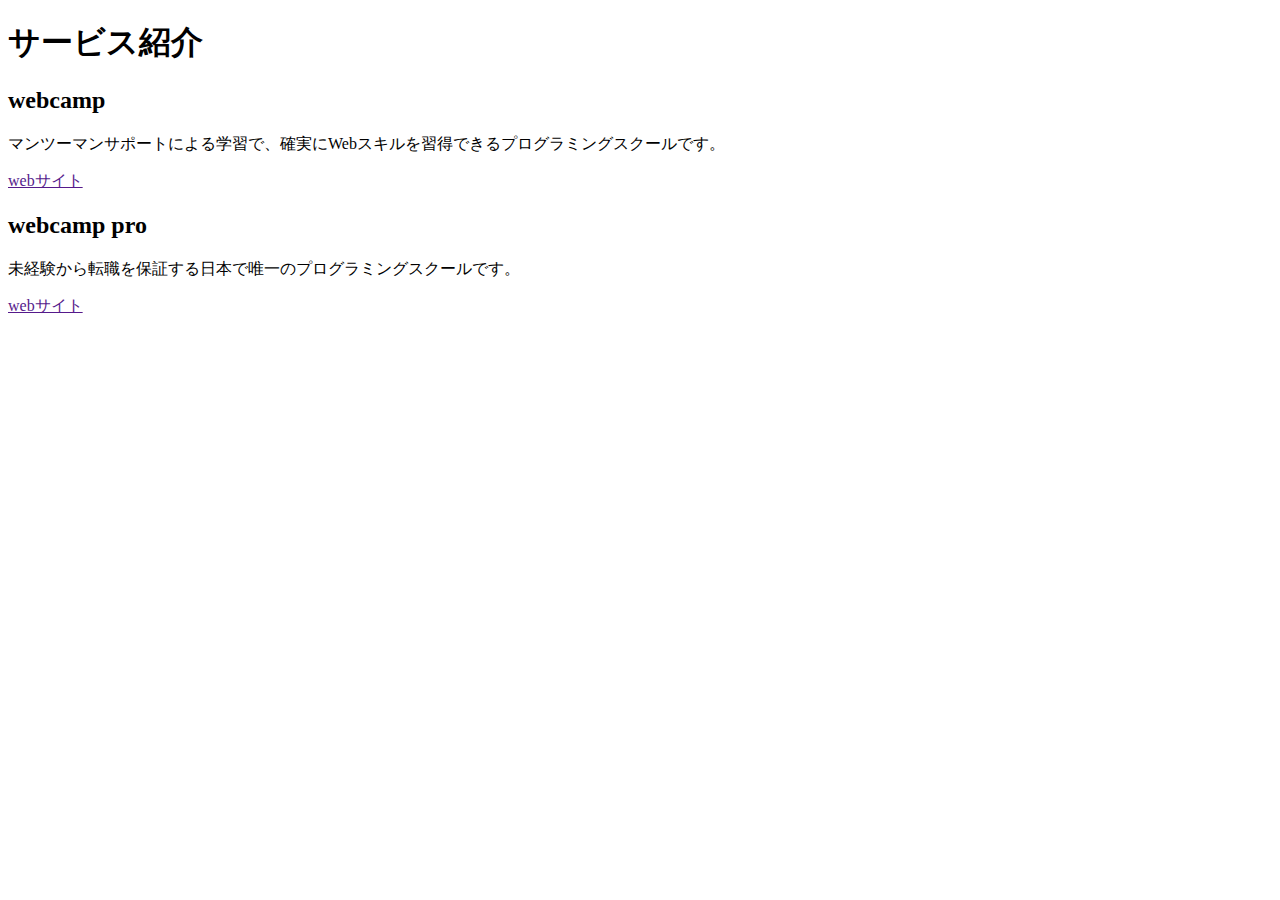
==== chapter2.html @ a341fb11 "[Start] 1-2" ====
<!DOCTYPE html>
<html lang="ja">
<head>
    <meta charset="UTF-8">
    <title>chapter2_practice</title>
    <link rel="stylesheet" href="">
</head>

<body>
    <section>
        <h1>サービス紹介</h1>
    </section>

    <section>
        <div>
            <h2>webcamp</h2>
            <p>マンツーマンサポートによる学習で、確実にWebスキルを習得できるプログラミングスクールです。</p>
            <a href="">webサイト</a>
        </div>

        <div>
            <h2>webcamp pro</h2>
            <p>未経験から転職を保証する日本で唯一のプログラミングスクールです。</p>
            <a href="">webサイト</a>
        </div>
    </section>
</body>
</html>
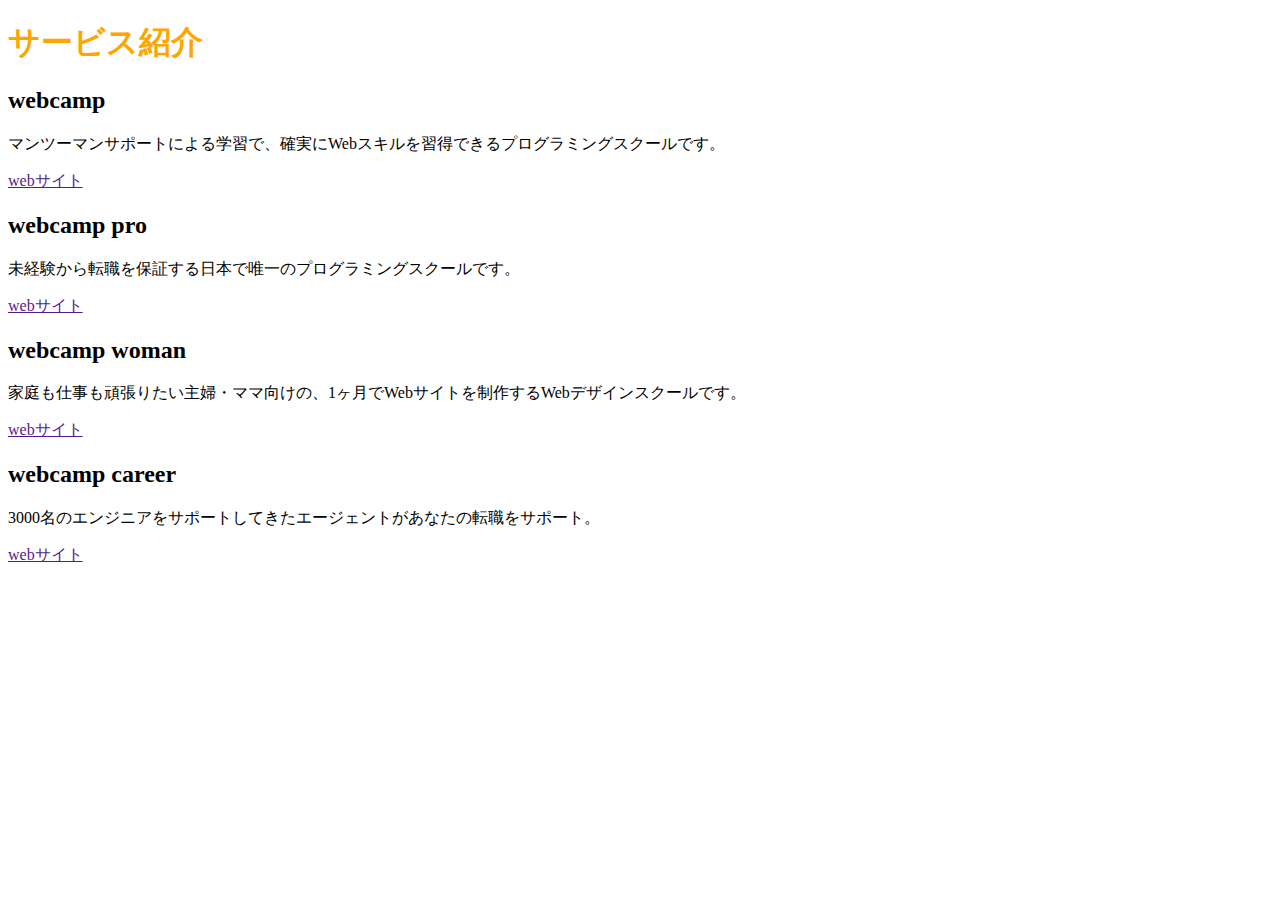
==== commit 1472a35d: "[Finish] 1-2" ====
--- a/chapter2.html
+++ b/chapter2.html
@@ -3,13 +3,13 @@
 <head>
     <meta charset="UTF-8">
     <title>chapter2_practice</title>
-    <link rel="stylesheet" href="">
+    <link rel="stylesheet" href="style.css">
 </head>
 
 <body>
-    <section>
+    <header>
         <h1>サービス紹介</h1>
-    </section>
+    </header>
 
     <section>
         <div>
@@ -23,6 +23,18 @@
             <p>未経験から転職を保証する日本で唯一のプログラミングスクールです。</p>
             <a href="">webサイト</a>
         </div>
+
+        <div>
+            <h2>webcamp woman</h2>
+            <p>家庭も仕事も頑張りたい主婦・ママ向けの、1ヶ月でWebサイトを制作するWebデザインスクールです。</p>
+            <a href="">webサイト</a>
+        </div>
+
+        <div>
+            <h2>webcamp career</h2>
+            <p>3000名のエンジニアをサポートしてきたエージェントがあなたの転職をサポート。</p>
+            <a href="">webサイト</a>
+        </div>
     </section>
 </body>
 </html>
--- a/style.css
+++ b/style.css
@@ -0,0 +1,3 @@
+h1 {
+  color: orange;
+}
